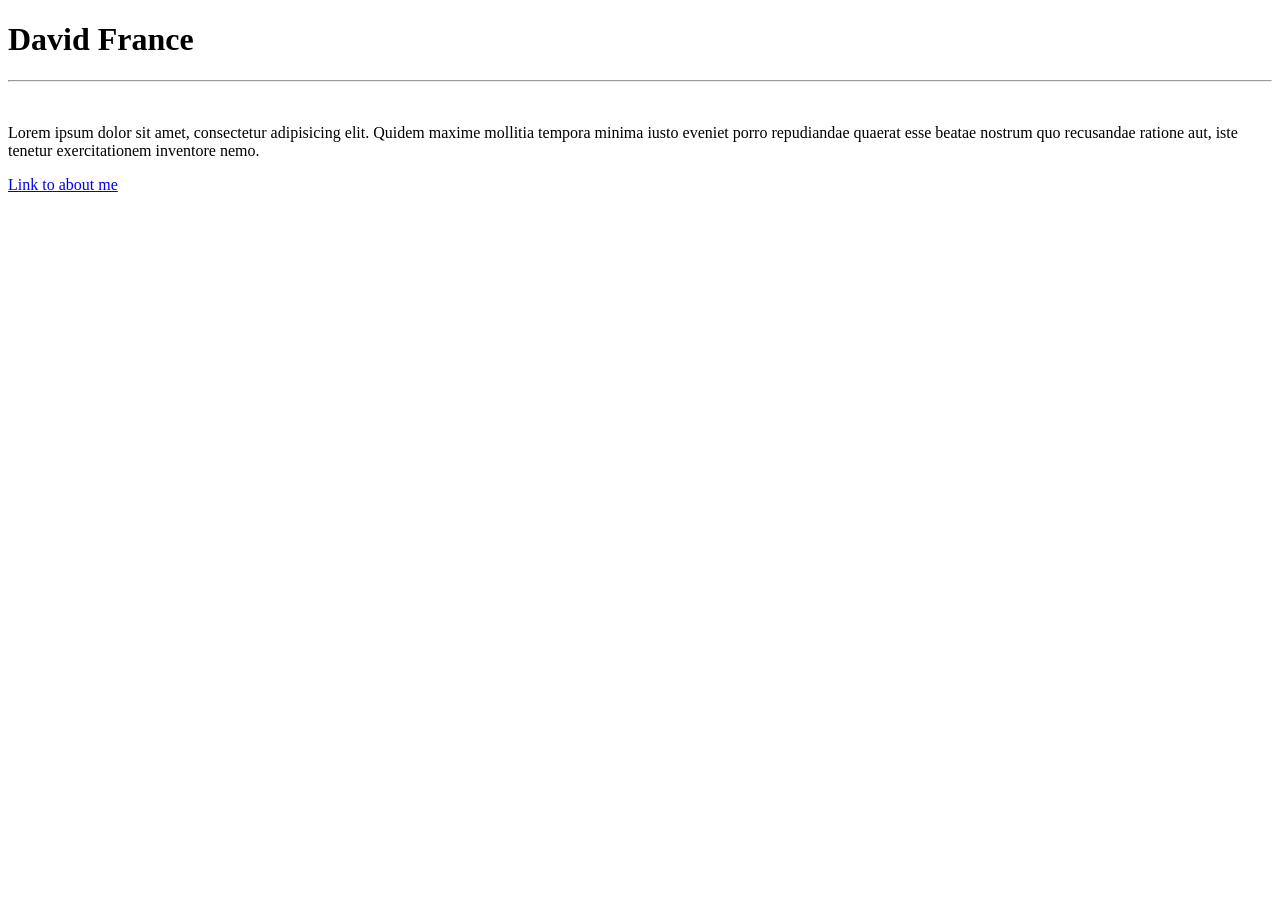
==== website/index.html @ 8676f660 "made the files about-me.html, index.html, and added david.png. i edited README.md" ====
<!DOCTYPE html>
<html lang="en">
<head>
    <meta charset="UTF-8">
    <meta name="viewport" content="width=device-width, initial-scale=1.0">
    <title>My Website</title>
</head>
<body>
    <h1>David France</h1>
    <hr>
    <br>
    <p>Lorem ipsum dolor sit amet, consectetur adipisicing elit. Quidem maxime mollitia tempora minima iusto eveniet porro repudiandae quaerat esse beatae nostrum quo recusandae ratione aut, iste tenetur exercitationem inventore nemo.</p>

    <a href="about-me.html">Link to about me</a>
</body>
</html>
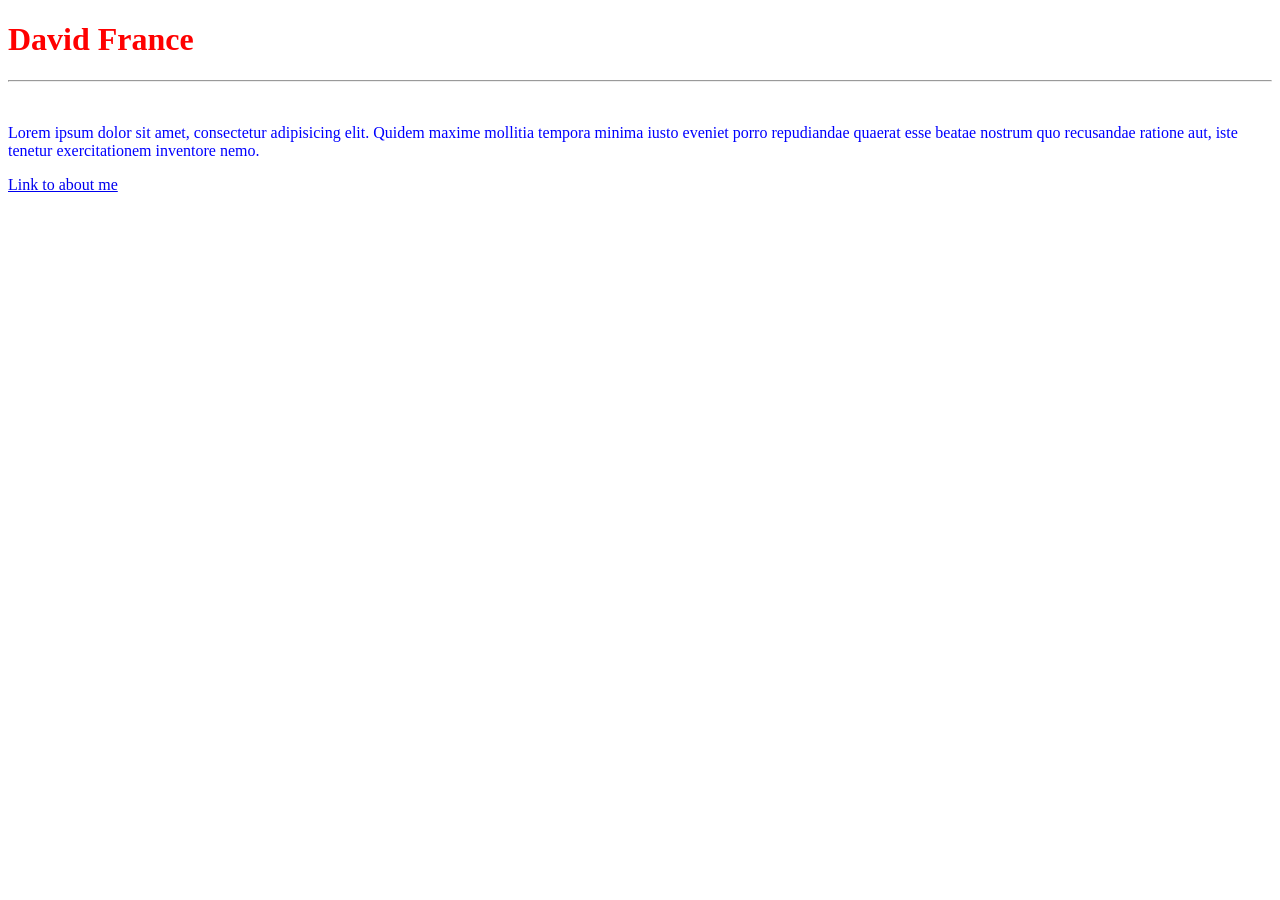
==== commit 5b0f5849: "changed about-me.html, index.html, and add styles.css" ====
--- a/website/index.html
+++ b/website/index.html
@@ -4,12 +4,13 @@
     <meta charset="UTF-8">
     <meta name="viewport" content="width=device-width, initial-scale=1.0">
     <title>My Website</title>
+    <link rel="stylesheet" href="./styles.css" />
 </head>
 <body>
-    <h1>David France</h1>
+    <h1 id="title">David France</h1>
     <hr>
     <br>
-    <p>Lorem ipsum dolor sit amet, consectetur adipisicing elit. Quidem maxime mollitia tempora minima iusto eveniet porro repudiandae quaerat esse beatae nostrum quo recusandae ratione aut, iste tenetur exercitationem inventore nemo.</p>
+    <p id="intro-paragraph" class="paragraph">Lorem ipsum dolor sit amet, consectetur adipisicing elit. Quidem maxime mollitia tempora minima iusto eveniet porro repudiandae quaerat esse beatae nostrum quo recusandae ratione aut, iste tenetur exercitationem inventore nemo.</p>
 
     <a href="about-me.html">Link to about me</a>
 </body>
--- a/website/styles.css
+++ b/website/styles.css
@@ -0,0 +1,10 @@
+#title {
+    color: red
+}
+
+#intro-paragraph {
+    color: blue
+}
+#about-me-paragraph {
+    color: red
+}
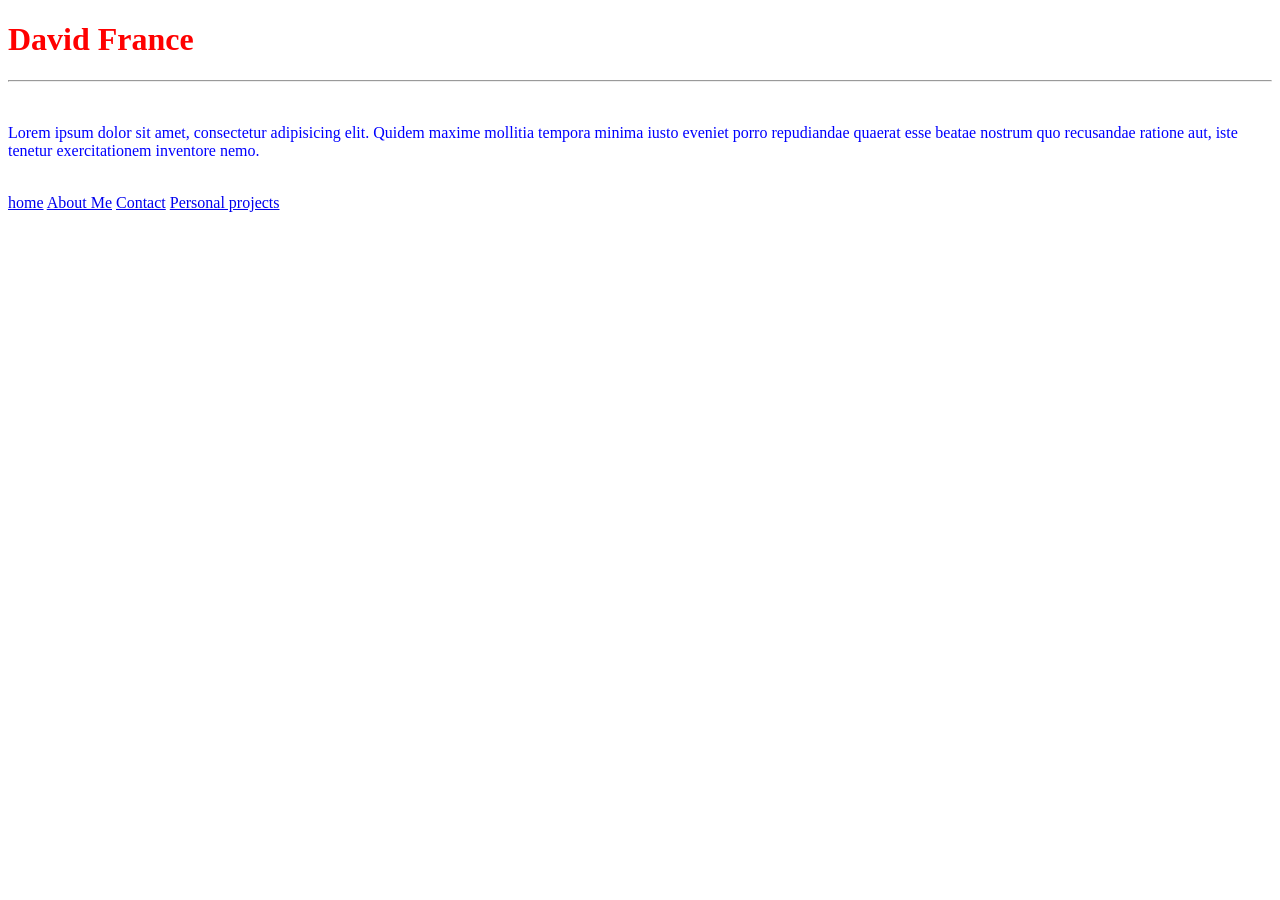
==== commit b43521a2: "updated about-me.html, index.html, created contact.html and projects html. made a basic navagation b" ====
--- a/website/index.html
+++ b/website/index.html
@@ -11,7 +11,10 @@
     <hr>
     <br>
     <p id="intro-paragraph" class="paragraph">Lorem ipsum dolor sit amet, consectetur adipisicing elit. Quidem maxime mollitia tempora minima iusto eveniet porro repudiandae quaerat esse beatae nostrum quo recusandae ratione aut, iste tenetur exercitationem inventore nemo.</p>
-
-    <a href="about-me.html">Link to about me</a>
+    <br>
+    <a href="index.html">home</a>
+    <a href="about-me.html">About Me</a>
+    <a href="contact.html">Contact</a>
+    <a href="projects.html">Personal projects</a>
 </body>
 </html>
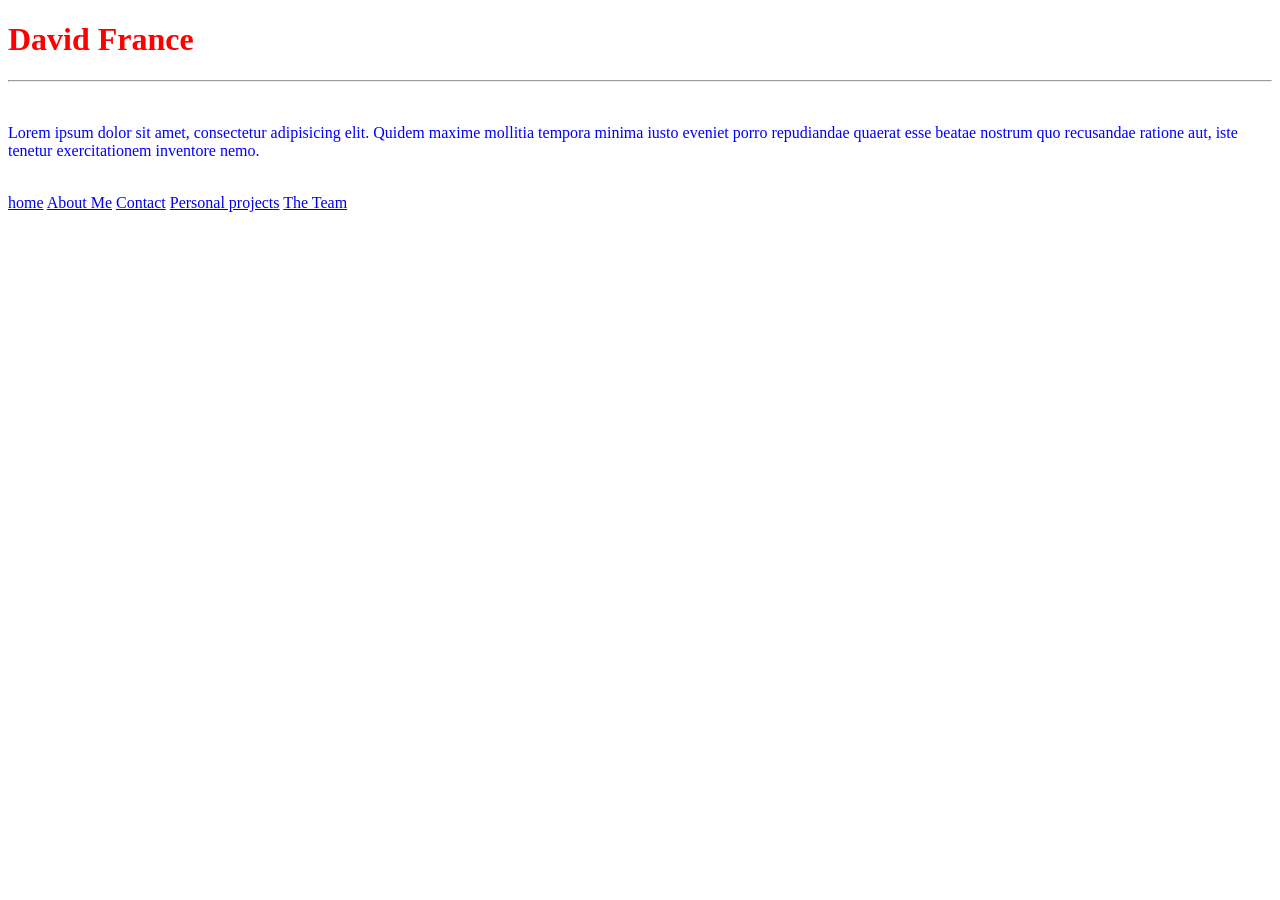
==== commit c6770386: "updated navagation bar and added team.html to showcase the non existant team" ====
--- a/website/index.html
+++ b/website/index.html
@@ -16,5 +16,6 @@
     <a href="about-me.html">About Me</a>
     <a href="contact.html">Contact</a>
     <a href="projects.html">Personal projects</a>
+    <a href="team.html">The Team</a>
 </body>
 </html>
